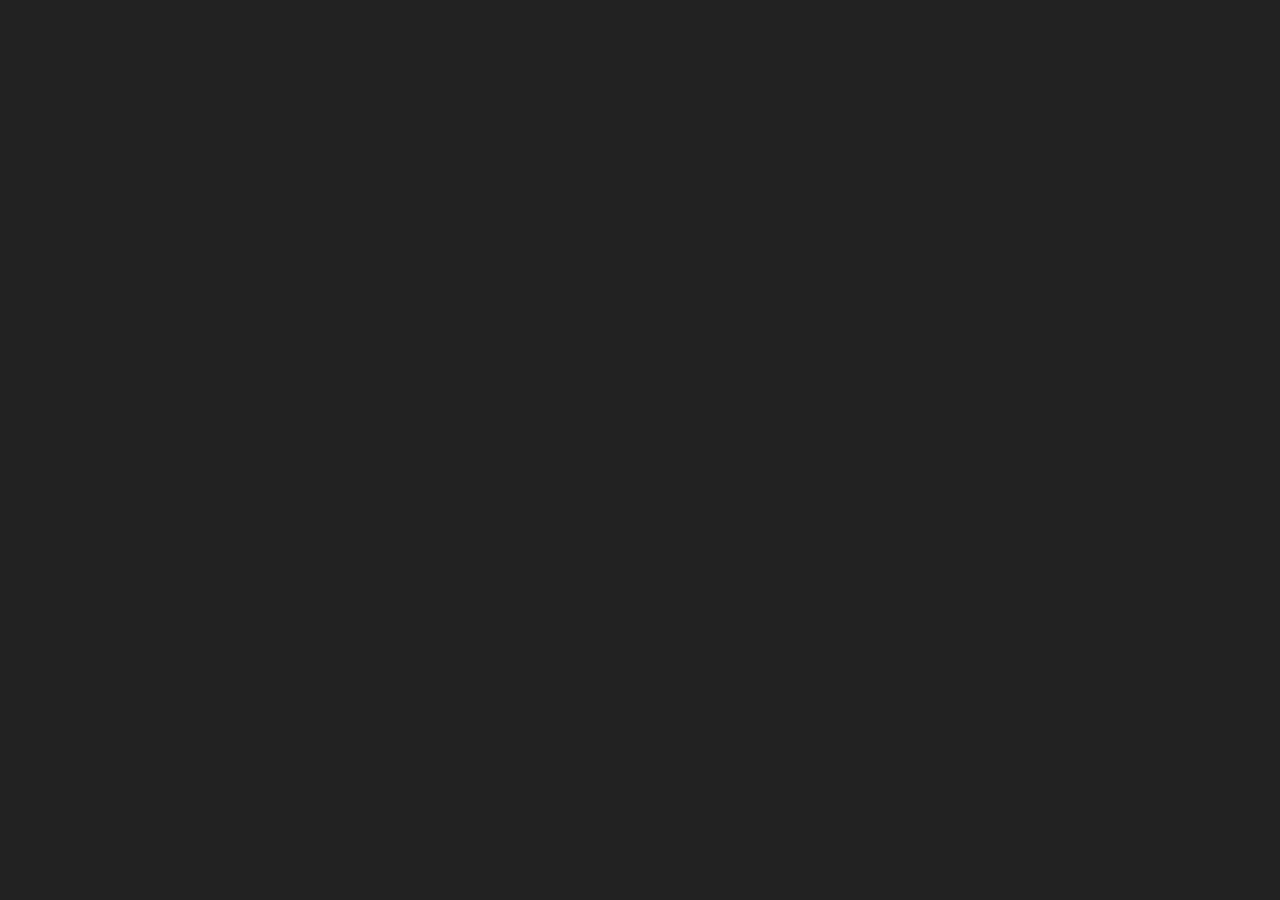
==== index.html @ 5bae3dfe "Create index.html" ====
<html>
  <head>
    <title>@sjhuang26 Web Terminal</title>
    <style>
      html, body {
        margin: 0;
        padding: 0;
      }
      
      body {
        font-family: Arial, sans-serif;
        background: #222;
        color: #FFF;
        display: flex;
        justify-content: center;
        align-items: center;
        align-content: center;
      }
      
      p {
        font-size: 300%;
      }
    </style>
  </head>
  <body>
    <p></p>
    <script>
      setInterval(() => {
        const val = ((new Date()-new Date("8/26/2003"))/1000/3600/24).toFixed(7));
        document.querySelector('p').textContent = val;
      }, 10);
    </script>
  </body>
</html>
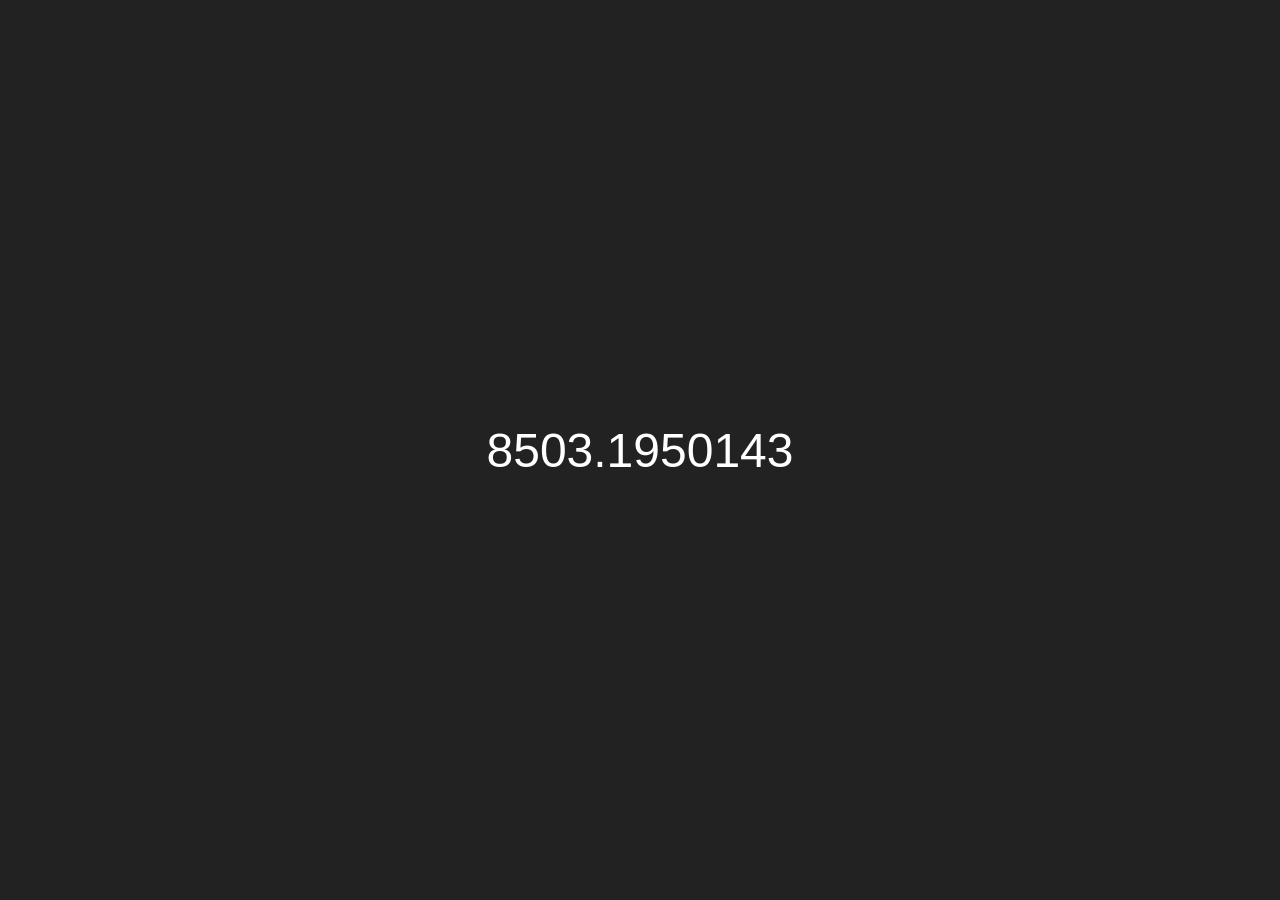
==== commit ab20bd91: "Update index.html" ====
--- a/index.html
+++ b/index.html
@@ -26,7 +26,8 @@
     <p></p>
     <script>
       setInterval(() => {
-        const val = ((new Date()-new Date("8/26/2003"))/1000/3600/24).toFixed(7));
+        const dateDiff = new Date() - new Date("8/26/2003");
+        const val = (dateDiff/1000/3600/24).toFixed(7);
         document.querySelector('p').textContent = val;
       }, 10);
     </script>
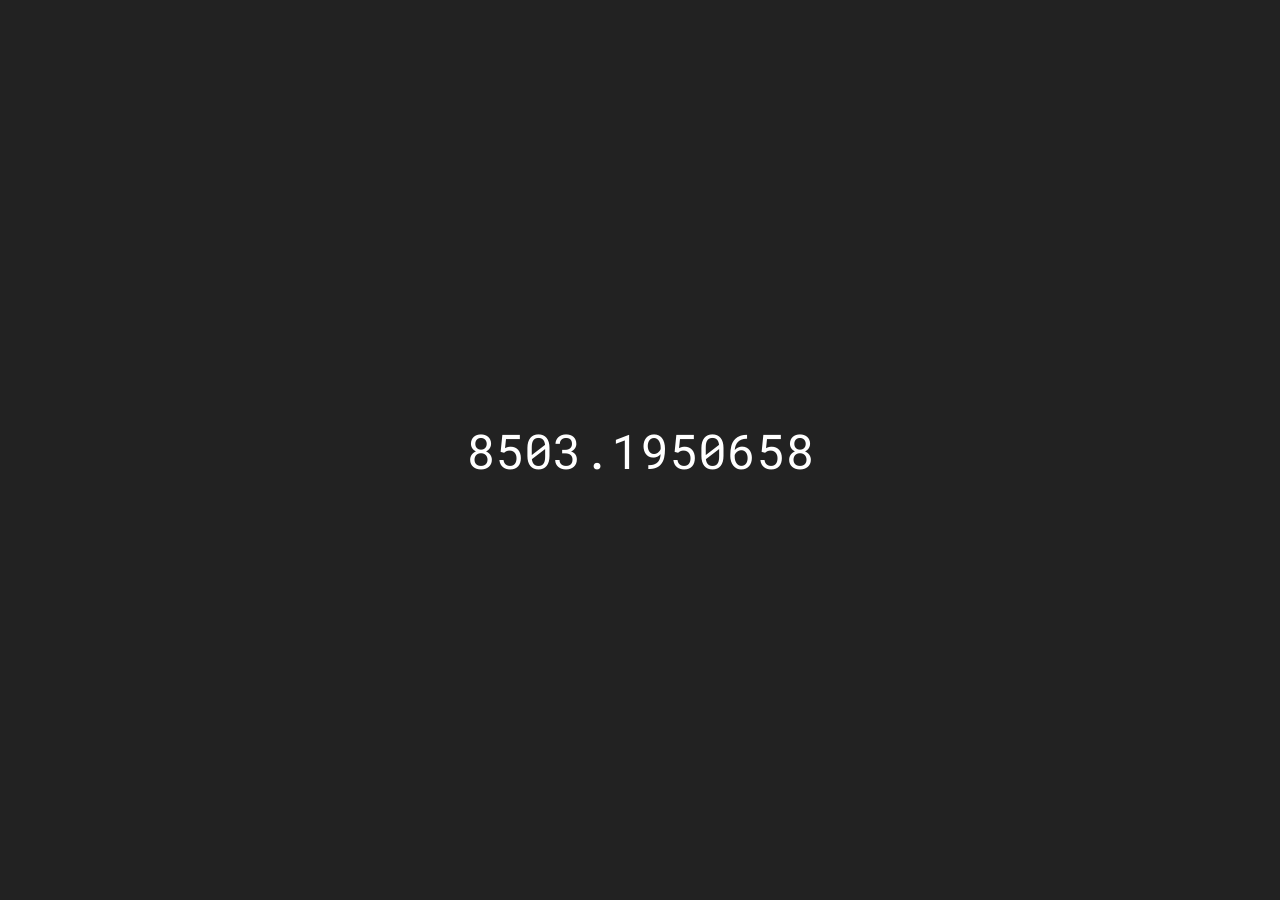
==== commit a2f0d75c: "Update index.html" ====
--- a/index.html
+++ b/index.html
@@ -1,6 +1,7 @@
 <html>
   <head>
     <title>@sjhuang26 Web Terminal</title>
+    <link href="https://fonts.googleapis.com/css?family=Roboto+Mono" rel="stylesheet">
     <style>
       html, body {
         margin: 0;
@@ -8,7 +9,7 @@
       }
       
       body {
-        font-family: Arial, sans-serif;
+        font-family: 'Roboto Mono', sans-serif;
         background: #222;
         color: #FFF;
         display: flex;
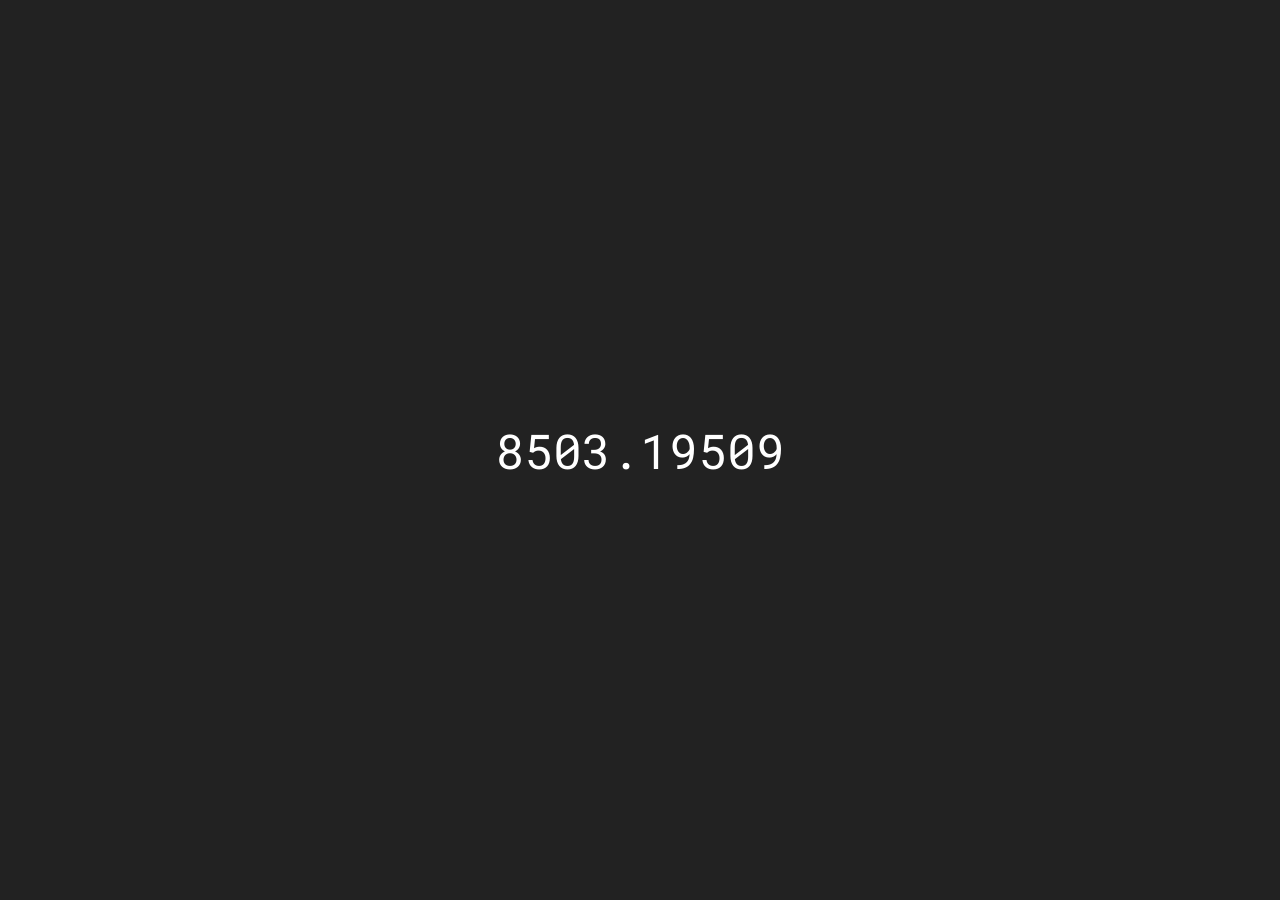
==== commit de7082eb: "Update index.html" ====
--- a/index.html
+++ b/index.html
@@ -28,7 +28,7 @@
     <script>
       setInterval(() => {
         const dateDiff = new Date() - new Date("8/26/2003");
-        const val = (dateDiff/1000/3600/24).toFixed(7);
+        const val = (dateDiff/1000/3600/24).toFixed(5);
         document.querySelector('p').textContent = val;
       }, 10);
     </script>
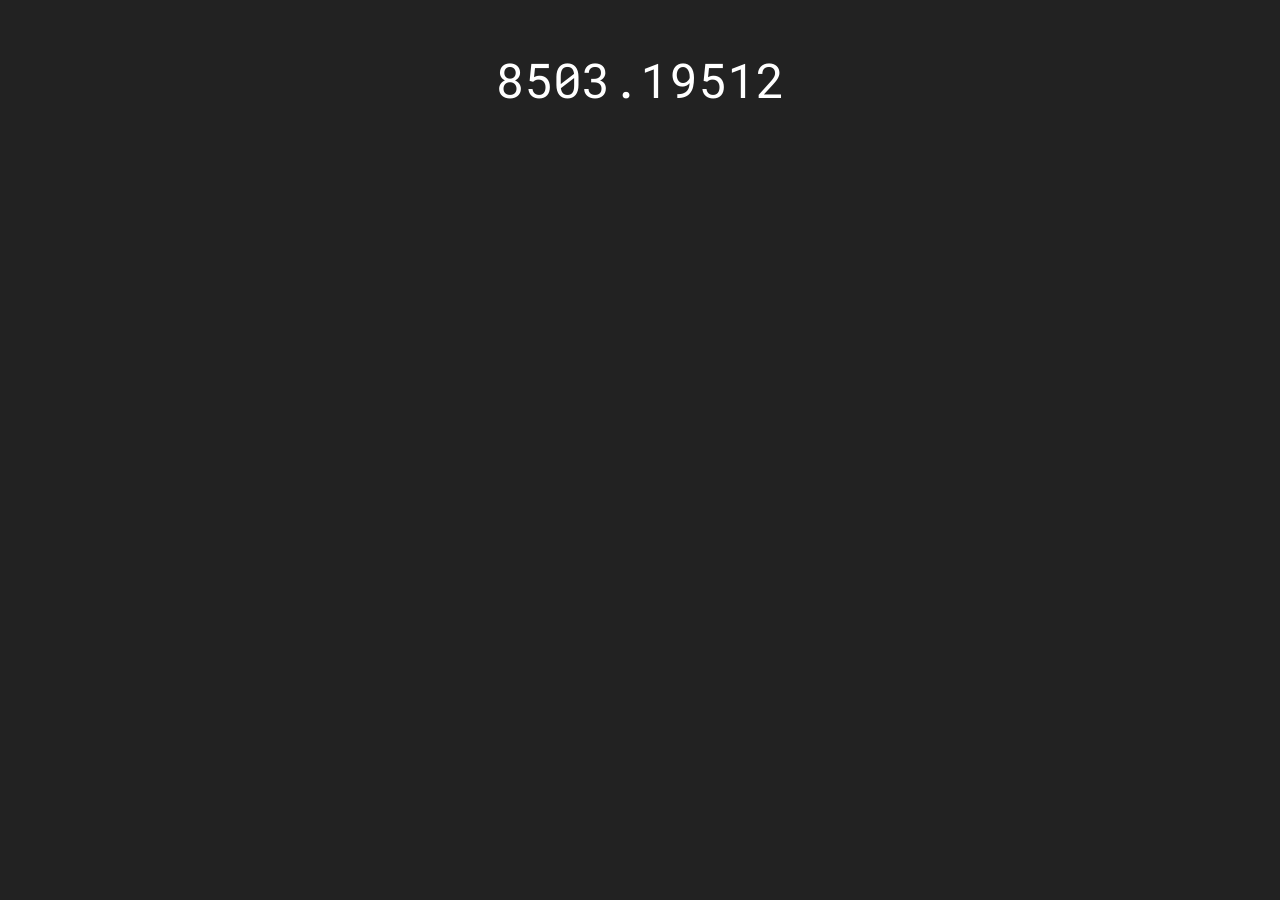
==== commit c0292c58: "Update index.html" ====
--- a/index.html
+++ b/index.html
@@ -16,20 +16,18 @@
         justify-content: center;
         align-items: center;
         align-content: center;
-      }
-      
-      p {
         font-size: 300%;
+        flex-direction: column;
       }
     </style>
   </head>
   <body>
-    <p></p>
+    <p id="time"></p>
     <script>
       setInterval(() => {
         const dateDiff = new Date() - new Date("8/26/2003");
         const val = (dateDiff/1000/3600/24).toFixed(5);
-        document.querySelector('p').textContent = val;
+        document.querySelector('#time').textContent = val;
       }, 10);
     </script>
   </body>
